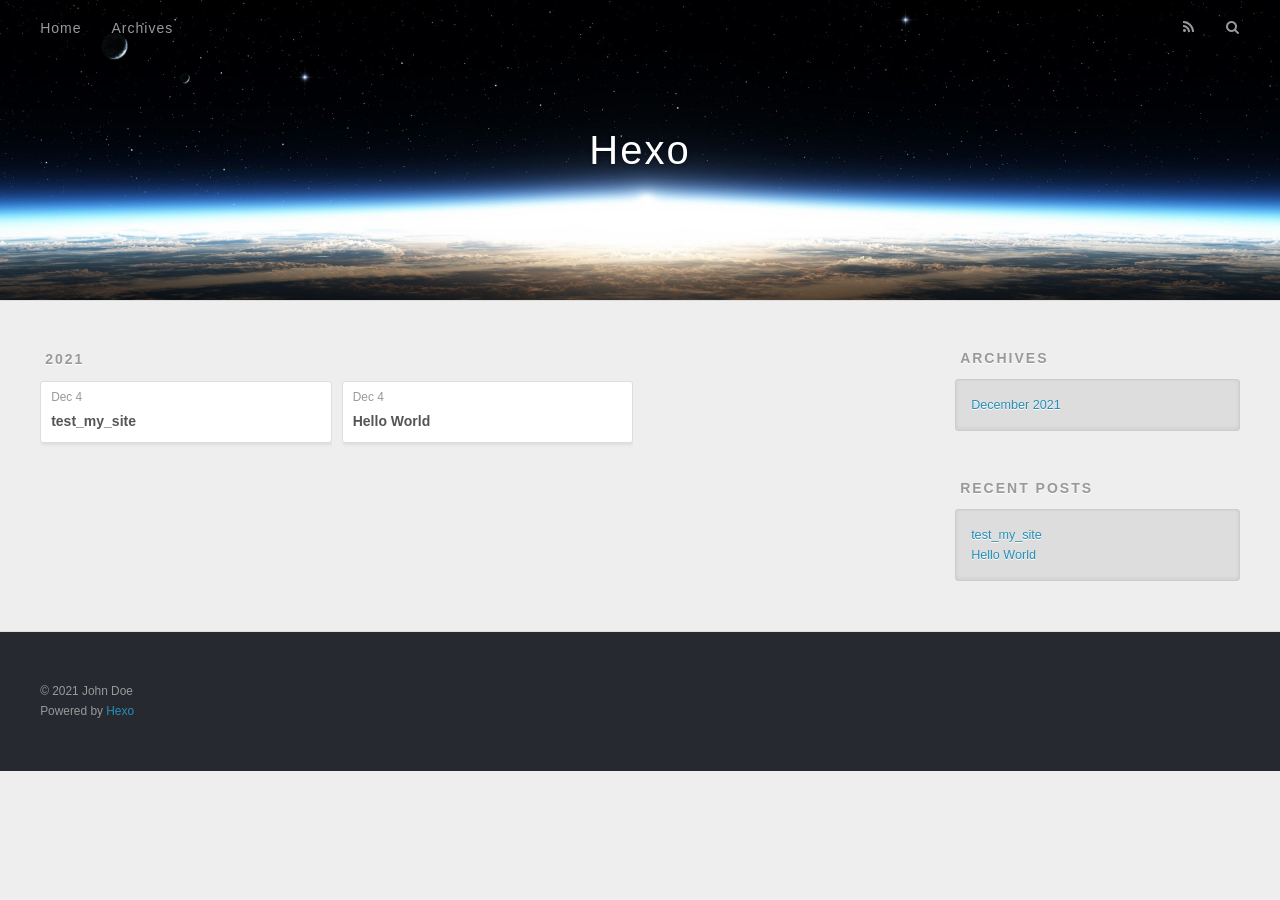
==== archives/index.html @ f8f71a6c "Site updated: 2021-12-04 10:49:41" ====
<!DOCTYPE html>
<html>
<head>
  <meta charset="utf-8">
  

  
  <title>Archives | Hexo</title>
  <meta name="viewport" content="width=device-width, initial-scale=1, maximum-scale=1">
  <meta property="og:type" content="website">
<meta property="og:title" content="Hexo">
<meta property="og:url" content="http://example.com/archives/index.html">
<meta property="og:site_name" content="Hexo">
<meta property="og:locale" content="en_US">
<meta property="article:author" content="John Doe">
<meta name="twitter:card" content="summary">
  
    <link rel="alternate" href="/atom.xml" title="Hexo" type="application/atom+xml">
  
  
    <link rel="icon" href="/favicon.png">
  
  
    <link href="//fonts.googleapis.com/css?family=Source+Code+Pro" rel="stylesheet" type="text/css">
  
  
<link rel="stylesheet" href="/css/style.css">

<meta name="generator" content="Hexo 5.4.0"></head>

<body>
  <div id="container">
    <div id="wrap">
      <header id="header">
  <div id="banner"></div>
  <div id="header-outer" class="outer">
    <div id="header-title" class="inner">
      <h1 id="logo-wrap">
        <a href="/" id="logo">Hexo</a>
      </h1>
      
    </div>
    <div id="header-inner" class="inner">
      <nav id="main-nav">
        <a id="main-nav-toggle" class="nav-icon"></a>
        
          <a class="main-nav-link" href="/">Home</a>
        
          <a class="main-nav-link" href="/archives">Archives</a>
        
      </nav>
      <nav id="sub-nav">
        
          <a id="nav-rss-link" class="nav-icon" href="/atom.xml" title="RSS Feed"></a>
        
        <a id="nav-search-btn" class="nav-icon" title="Search"></a>
      </nav>
      <div id="search-form-wrap">
        <form action="//google.com/search" method="get" accept-charset="UTF-8" class="search-form"><input type="search" name="q" class="search-form-input" placeholder="Search"><button type="submit" class="search-form-submit">&#xF002;</button><input type="hidden" name="sitesearch" value="http://example.com"></form>
      </div>
    </div>
  </div>
</header>
      <div class="outer">
        <section id="main">
  
  
    
    
      
      
      <section class="archives-wrap">
        <div class="archive-year-wrap">
          <a href="/archives/2021" class="archive-year">2021</a>
        </div>
        <div class="archives">
    
    <article class="archive-article archive-type-post">
  <div class="archive-article-inner">
    <header class="archive-article-header">
      <a href="/2021/12/04/test-my-site/" class="archive-article-date">
  <time datetime="2021-12-04T02:26:16.000Z" itemprop="datePublished">Dec 4</time>
</a>
      
  
    <h1 itemprop="name">
      <a class="archive-article-title" href="/2021/12/04/test-my-site/">test_my_site</a>
    </h1>
  

    </header>
  </div>
</article>
  
    
    
    <article class="archive-article archive-type-post">
  <div class="archive-article-inner">
    <header class="archive-article-header">
      <a href="/2021/12/04/hello-world/" class="archive-article-date">
  <time datetime="2021-12-04T02:25:50.120Z" itemprop="datePublished">Dec 4</time>
</a>
      
  
    <h1 itemprop="name">
      <a class="archive-article-title" href="/2021/12/04/hello-world/">Hello World</a>
    </h1>
  

    </header>
  </div>
</article>
  
  
    </div></section>
  


</section>
        
          <aside id="sidebar">
  
    

  
    

  
    
  
    
  <div class="widget-wrap">
    <h3 class="widget-title">Archives</h3>
    <div class="widget">
      <ul class="archive-list"><li class="archive-list-item"><a class="archive-list-link" href="/archives/2021/12/">December 2021</a></li></ul>
    </div>
  </div>


  
    
  <div class="widget-wrap">
    <h3 class="widget-title">Recent Posts</h3>
    <div class="widget">
      <ul>
        
          <li>
            <a href="/2021/12/04/test-my-site/">test_my_site</a>
          </li>
        
          <li>
            <a href="/2021/12/04/hello-world/">Hello World</a>
          </li>
        
      </ul>
    </div>
  </div>

  
</aside>
        
      </div>
      <footer id="footer">
  
  <div class="outer">
    <div id="footer-info" class="inner">
      &copy; 2021 John Doe<br>
      Powered by <a href="http://hexo.io/" target="_blank">Hexo</a>
    </div>
  </div>
</footer>
    </div>
    <nav id="mobile-nav">
  
    <a href="/" class="mobile-nav-link">Home</a>
  
    <a href="/archives" class="mobile-nav-link">Archives</a>
  
</nav>
    

<script src="//ajax.googleapis.com/ajax/libs/jquery/2.0.3/jquery.min.js"></script>


  
<link rel="stylesheet" href="/fancybox/jquery.fancybox.css">

  
<script src="/fancybox/jquery.fancybox.pack.js"></script>




<script src="/js/script.js"></script>




  </div>
</body>
</html>
---- css/style.css ----
body {
  width: 100%;
}
body:before,
body:after {
  content: "";
  display: table;
}
body:after {
  clear: both;
}
html,
body,
div,
span,
applet,
object,
iframe,
h1,
h2,
h3,
h4,
h5,
h6,
p,
blockquote,
pre,
a,
abbr,
acronym,
address,
big,
cite,
code,
del,
dfn,
em,
img,
ins,
kbd,
q,
s,
samp,
small,
strike,
strong,
sub,
sup,
tt,
var,
dl,
dt,
dd,
ol,
ul,
li,
fieldset,
form,
label,
legend,
table,
caption,
tbody,
tfoot,
thead,
tr,
th,
td {
  margin: 0;
  padding: 0;
  border: 0;
  outline: 0;
  font-weight: inherit;
  font-style: inherit;
  font-family: inherit;
  font-size: 100%;
  vertical-align: baseline;
}
body {
  line-height: 1;
  color: #000;
  background: #fff;
}
ol,
ul {
  list-style: none;
}
table {
  border-collapse: separate;
  border-spacing: 0;
  vertical-align: middle;
}
caption,
th,
td {
  text-align: left;
  font-weight: normal;
  vertical-align: middle;
}
a img {
  border: none;
}
input,
button {
  margin: 0;
  padding: 0;
}
input::-moz-focus-inner,
button::-moz-focus-inner {
  border: 0;
  padding: 0;
}
@font-face {
  font-family: FontAwesome;
  font-style: normal;
  font-weight: normal;
  src: url("fonts/fontawesome-webfont.eot?v=#4.0.3");
  src: url("fonts/fontawesome-webfont.eot?#iefix&v=#4.0.3") format("embedded-opentype"), url("fonts/fontawesome-webfont.woff?v=#4.0.3") format("woff"), url("fonts/fontawesome-webfont.ttf?v=#4.0.3") format("truetype"), url("fonts/fontawesome-webfont.svg#fontawesomeregular?v=#4.0.3") format("svg");
}
html,
body,
#container {
  height: 100%;
}
body {
  background: #eee;
  font: 14px -apple-system, BlinkMacSystemFont, "Segoe UI", "Roboto", "Oxygen", "Ubuntu", "Cantarell", "Fira Sans", "Droid Sans", "Helvetica Neue", sans-serif;
  -webkit-text-size-adjust: 100%;
}
.outer {
  max-width: 1220px;
  margin: 0 auto;
  padding: 0 20px;
}
.outer:before,
.outer:after {
  content: "";
  display: table;
}
.outer:after {
  clear: both;
}
.inner {
  display: inline;
  float: left;
  width: 98.33333333333333%;
  margin: 0 0.833333333333333%;
}
.left,
.alignleft {
  float: left;
}
.right,
.alignright {
  float: right;
}
.clear {
  clear: both;
}
#container {
  position: relative;
}
.mobile-nav-on {
  overflow: hidden;
}
#wrap {
  height: 100%;
  width: 100%;
  position: absolute;
  top: 0;
  left: 0;
  -webkit-transition: 0.2s ease-out;
  -moz-transition: 0.2s ease-out;
  -ms-transition: 0.2s ease-out;
  transition: 0.2s ease-out;
  z-index: 1;
  background: #eee;
}
.mobile-nav-on #wrap {
  left: 280px;
}
@media screen and (min-width: 768px) {
  #main {
    display: inline;
    float: left;
    width: 73.33333333333333%;
    margin: 0 0.833333333333333%;
  }
}
.article-date,
.article-category-link,
.archive-year,
.widget-title {
  text-decoration: none;
  text-transform: uppercase;
  letter-spacing: 2px;
  color: #999;
  margin-bottom: 1em;
  margin-left: 5px;
  line-height: 1em;
  text-shadow: 0 1px #fff;
  font-weight: bold;
}
.article-inner,
.archive-article-inner {
  background: #fff;
  -webkit-box-shadow: 1px 2px 3px #ddd;
  box-shadow: 1px 2px 3px #ddd;
  border: 1px solid #ddd;
  border-radius: 3px;
}
.article-entry h1,
.widget h1 {
  font-size: 2em;
}
.article-entry h2,
.widget h2 {
  font-size: 1.5em;
}
.article-entry h3,
.widget h3 {
  font-size: 1.3em;
}
.article-entry h4,
.widget h4 {
  font-size: 1.2em;
}
.article-entry h5,
.widget h5 {
  font-size: 1em;
}
.article-entry h6,
.widget h6 {
  font-size: 1em;
  color: #999;
}
.article-entry hr,
.widget hr {
  border: 1px dashed #ddd;
}
.article-entry strong,
.widget strong {
  font-weight: bold;
}
.article-entry em,
.widget em,
.article-entry cite,
.widget cite {
  font-style: italic;
}
.article-entry sup,
.widget sup,
.article-entry sub,
.widget sub {
  font-size: 0.75em;
  line-height: 0;
  position: relative;
  vertical-align: baseline;
}
.article-entry sup,
.widget sup {
  top: -0.5em;
}
.article-entry sub,
.widget sub {
  bottom: -0.2em;
}
.article-entry small,
.widget small {
  font-size: 0.85em;
}
.article-entry acronym,
.widget acronym,
.article-entry abbr,
.widget abbr {
  border-bottom: 1px dotted;
}
.article-entry ul,
.widget ul,
.article-entry ol,
.widget ol,
.article-entry dl,
.widget dl {
  margin: 0 20px;
  line-height: 1.6em;
}
.article-entry ul ul,
.widget ul ul,
.article-entry ol ul,
.widget ol ul,
.article-entry ul ol,
.widget ul ol,
.article-entry ol ol,
.widget ol ol {
  margin-top: 0;
  margin-bottom: 0;
}
.article-entry ul,
.widget ul {
  list-style: disc;
}
.article-entry ol,
.widget ol {
  list-style: decimal;
}
.article-entry dt,
.widget dt {
  font-weight: bold;
}
#header {
  height: 300px;
  position: relative;
  border-bottom: 1px solid #ddd;
}
#header:before,
#header:after {
  content: "";
  position: absolute;
  left: 0;
  right: 0;
  height: 40px;
}
#header:before {
  top: 0;
  background: -webkit-linear-gradient(rgba(0,0,0,0.2), transparent);
  background: -moz-linear-gradient(rgba(0,0,0,0.2), transparent);
  background: -ms-linear-gradient(rgba(0,0,0,0.2), transparent);
  background: linear-gradient(rgba(0,0,0,0.2), transparent);
}
#header:after {
  bottom: 0;
  background: -webkit-linear-gradient(transparent, rgba(0,0,0,0.2));
  background: -moz-linear-gradient(transparent, rgba(0,0,0,0.2));
  background: -ms-linear-gradient(transparent, rgba(0,0,0,0.2));
  background: linear-gradient(transparent, rgba(0,0,0,0.2));
}
#header-outer {
  height: 100%;
  position: relative;
}
#header-inner {
  position: relative;
  overflow: hidden;
}
#banner {
  position: absolute;
  top: 0;
  left: 0;
  width: 100%;
  height: 100%;
  background: url("images/banner.jpg") center #000;
  -webkit-background-size: cover;
  -moz-background-size: cover;
  background-size: cover;
  z-index: -1;
}
#header-title {
  text-align: center;
  height: 40px;
  position: absolute;
  top: 50%;
  left: 0;
  margin-top: -20px;
}
#logo,
#subtitle {
  text-decoration: none;
  color: #fff;
  font-weight: 300;
  text-shadow: 0 1px 4px rgba(0,0,0,0.3);
}
#logo {
  font-size: 40px;
  line-height: 40px;
  letter-spacing: 2px;
}
#subtitle {
  font-size: 16px;
  line-height: 16px;
  letter-spacing: 1px;
}
#subtitle-wrap {
  margin-top: 16px;
}
#main-nav {
  float: left;
  margin-left: -15px;
}
.nav-icon,
.main-nav-link {
  float: left;
  color: #fff;
  opacity: 0.6;
  text-decoration: none;
  text-shadow: 0 1px rgba(0,0,0,0.2);
  -webkit-transition: opacity 0.2s;
  -moz-transition: opacity 0.2s;
  -ms-transition: opacity 0.2s;
  transition: opacity 0.2s;
  display: block;
  padding: 20px 15px;
}
.nav-icon:hover,
.main-nav-link:hover {
  opacity: 1;
}
.nav-icon {
  font-family: FontAwesome;
  text-align: center;
  font-size: 14px;
  width: 14px;
  height: 14px;
  padding: 20px 15px;
  position: relative;
  cursor: pointer;
}
.main-nav-link {
  font-weight: 300;
  letter-spacing: 1px;
}
@media screen and (max-width: 479px) {
  .main-nav-link {
    display: none;
  }
}
#main-nav-toggle {
  display: none;
}
#main-nav-toggle:before {
  content: "\f0c9";
}
@media screen and (max-width: 479px) {
  #main-nav-toggle {
    display: block;
  }
}
#sub-nav {
  float: right;
  margin-right: -15px;
}
#nav-rss-link:before {
  content: "\f09e";
}
#nav-search-btn:before {
  content: "\f002";
}
#search-form-wrap {
  position: absolute;
  top: 15px;
  width: 150px;
  height: 30px;
  right: -150px;
  opacity: 0;
  -webkit-transition: 0.2s ease-out;
  -moz-transition: 0.2s ease-out;
  -ms-transition: 0.2s ease-out;
  transition: 0.2s ease-out;
}
#search-form-wrap.on {
  opacity: 1;
  right: 0;
}
@media screen and (max-width: 479px) {
  #search-form-wrap {
    width: 100%;
    right: -100%;
  }
}
.search-form {
  position: absolute;
  top: 0;
  left: 0;
  right: 0;
  background: #fff;
  padding: 5px 15px;
  border-radius: 15px;
  -webkit-box-shadow: 0 0 10px rgba(0,0,0,0.3);
  box-shadow: 0 0 10px rgba(0,0,0,0.3);
}
.search-form-input {
  border: none;
  background: none;
  color: #555;
  width: 100%;
  font: 13px -apple-system, BlinkMacSystemFont, "Segoe UI", "Roboto", "Oxygen", "Ubuntu", "Cantarell", "Fira Sans", "Droid Sans", "Helvetica Neue", sans-serif;
  outline: none;
}
.search-form-input::-webkit-search-results-decoration,
.search-form-input::-webkit-search-cancel-button {
  -webkit-appearance: none;
}
.search-form-submit {
  position: absolute;
  top: 50%;
  right: 10px;
  margin-top: -7px;
  font: 13px FontAwesome;
  border: none;
  background: none;
  color: #bbb;
  cursor: pointer;
}
.search-form-submit:hover,
.search-form-submit:focus {
  color: #777;
}
.article {
  margin: 50px 0;
}
.article-inner {
  overflow: hidden;
}
.article-meta:before,
.article-meta:after {
  content: "";
  display: table;
}
.article-meta:after {
  clear: both;
}
.article-date {
  float: left;
}
.article-category {
  float: left;
  line-height: 1em;
  color: #ccc;
  text-shadow: 0 1px #fff;
  margin-left: 8px;
}
.article-category:before {
  content: "\2022";
}
.article-category-link {
  margin: 0 12px 1em;
}
.article-header {
  padding: 20px 20px 0;
}
.article-title {
  text-decoration: none;
  font-size: 2em;
  font-weight: bold;
  color: #555;
  line-height: 1.1em;
  -webkit-transition: color 0.2s;
  -moz-transition: color 0.2s;
  -ms-transition: color 0.2s;
  transition: color 0.2s;
}
a.article-title:hover {
  color: #258fb8;
}
.article-entry {
  color: #555;
  padding: 0 20px;
}
.article-entry:before,
.article-entry:after {
  content: "";
  display: table;
}
.article-entry:after {
  clear: both;
}
.article-entry p,
.article-entry table {
  line-height: 1.6em;
  margin: 1.6em 0;
}
.article-entry h1,
.article-entry h2,
.article-entry h3,
.article-entry h4,
.article-entry h5,
.article-entry h6 {
  font-weight: bold;
}
.article-entry h1,
.article-entry h2,
.article-entry h3,
.article-entry h4,
.article-entry h5,
.article-entry h6 {
  line-height: 1.1em;
  margin: 1.1em 0;
}
.article-entry a {
  color: #258fb8;
  text-decoration: none;
}
.article-entry a:hover {
  text-decoration: underline;
}
.article-entry ul,
.article-entry ol,
.article-entry dl {
  margin-top: 1.6em;
  margin-bottom: 1.6em;
}
.article-entry img,
.article-entry video {
  max-width: 100%;
  height: auto;
  display: block;
  margin: auto;
}
.article-entry iframe {
  border: none;
}
.article-entry table {
  width: 100%;
  border-collapse: collapse;
  border-spacing: 0;
}
.article-entry th {
  font-weight: bold;
  border-bottom: 3px solid #ddd;
  padding-bottom: 0.5em;
}
.article-entry td {
  border-bottom: 1px solid #ddd;
  padding: 10px 0;
}
.article-entry blockquote {
  font-family: Georgia, "Times New Roman", serif;
  font-size: 1.4em;
  margin: 1.6em 20px;
  text-align: center;
}
.article-entry blockquote footer {
  font-size: 14px;
  margin: 1.6em 0;
  font-family: -apple-system, BlinkMacSystemFont, "Segoe UI", "Roboto", "Oxygen", "Ubuntu", "Cantarell", "Fira Sans", "Droid Sans", "Helvetica Neue", sans-serif;
}
.article-entry blockquote footer cite:before {
  content: "—";
  padding: 0 0.5em;
}
.article-entry .pullquote {
  text-align: left;
  width: 45%;
  margin: 0;
}
.article-entry .pullquote.left {
  margin-left: 0.5em;
  margin-right: 1em;
}
.article-entry .pullquote.right {
  margin-right: 0.5em;
  margin-left: 1em;
}
.article-entry .caption {
  color: #999;
  display: block;
  font-size: 0.9em;
  margin-top: 0.5em;
  position: relative;
  text-align: center;
}
.article-entry .video-container {
  position: relative;
  padding-top: 56.25%;
  height: 0;
  overflow: hidden;
}
.article-entry .video-container iframe,
.article-entry .video-container object,
.article-entry .video-container embed {
  position: absolute;
  top: 0;
  left: 0;
  width: 100%;
  height: 100%;
  margin-top: 0;
}
.article-more-link a {
  display: inline-block;
  line-height: 1em;
  padding: 6px 15px;
  border-radius: 15px;
  background: #eee;
  color: #999;
  text-shadow: 0 1px #fff;
  text-decoration: none;
}
.article-more-link a:hover {
  background: #258fb8;
  color: #fff;
  text-decoration: none;
  text-shadow: 0 1px #1e7293;
}
.article-footer {
  font-size: 0.85em;
  line-height: 1.6em;
  border-top: 1px solid #ddd;
  padding-top: 1.6em;
  margin: 0 20px 20px;
}
.article-footer:before,
.article-footer:after {
  content: "";
  display: table;
}
.article-footer:after {
  clear: both;
}
.article-footer a {
  color: #999;
  text-decoration: none;
}
.article-footer a:hover {
  color: #555;
}
.article-tag-list-item {
  float: left;
  margin-right: 10px;
}
.article-tag-list-link:before {
  content: "#";
}
.article-comment-link {
  float: right;
}
.article-comment-link:before {
  content: "\f075";
  font-family: FontAwesome;
  padding-right: 8px;
}
.article-share-link {
  cursor: pointer;
  float: right;
  margin-left: 20px;
}
.article-share-link:before {
  content: "\f064";
  font-family: FontAwesome;
  padding-right: 6px;
}
#article-nav {
  position: relative;
}
#article-nav:before,
#article-nav:after {
  content: "";
  display: table;
}
#article-nav:after {
  clear: both;
}
@media screen and (min-width: 768px) {
  #article-nav {
    margin: 50px 0;
  }
  #article-nav:before {
    width: 8px;
    height: 8px;
    position: absolute;
    top: 50%;
    left: 50%;
    margin-top: -4px;
    margin-left: -4px;
    content: "";
    border-radius: 50%;
    background: #ddd;
    -webkit-box-shadow: 0 1px 2px #fff;
    box-shadow: 0 1px 2px #fff;
  }
}
.article-nav-link-wrap {
  text-decoration: none;
  text-shadow: 0 1px #fff;
  color: #999;
  -webkit-box-sizing: border-box;
  -moz-box-sizing: border-box;
  box-sizing: border-box;
  margin-top: 50px;
  text-align: center;
  display: block;
}
.article-nav-link-wrap:hover {
  color: #555;
}
@media screen and (min-width: 768px) {
  .article-nav-link-wrap {
    width: 50%;
    margin-top: 0;
  }
}
@media screen and (min-width: 768px) {
  #article-nav-newer {
    float: left;
    text-align: right;
    padding-right: 20px;
  }
}
@media screen and (min-width: 768px) {
  #article-nav-older {
    float: right;
    text-align: left;
    padding-left: 20px;
  }
}
.article-nav-caption {
  text-transform: uppercase;
  letter-spacing: 2px;
  color: #ddd;
  line-height: 1em;
  font-weight: bold;
}
#article-nav-newer .article-nav-caption {
  margin-right: -2px;
}
.article-nav-title {
  font-size: 0.85em;
  line-height: 1.6em;
  margin-top: 0.5em;
}
.article-share-box {
  position: absolute;
  display: none;
  background: #fff;
  -webkit-box-shadow: 1px 2px 10px rgba(0,0,0,0.2);
  box-shadow: 1px 2px 10px rgba(0,0,0,0.2);
  border-radius: 3px;
  margin-left: -145px;
  overflow: hidden;
  z-index: 1;
}
.article-share-box.on {
  display: block;
}
.article-share-input {
  width: 100%;
  background: none;
  -webkit-box-sizing: border-box;
  -moz-box-sizing: border-box;
  box-sizing: border-box;
  font: 14px -apple-system, BlinkMacSystemFont, "Segoe UI", "Roboto", "Oxygen", "Ubuntu", "Cantarell", "Fira Sans", "Droid Sans", "Helvetica Neue", sans-serif;
  padding: 0 15px;
  color: #555;
  outline: none;
  border: 1px solid #ddd;
  border-radius: 3px 3px 0 0;
  height: 36px;
  line-height: 36px;
}
.article-share-links {
  background: #eee;
}
.article-share-links:before,
.article-share-links:after {
  content: "";
  display: table;
}
.article-share-links:after {
  clear: both;
}
.article-share-twitter,
.article-share-facebook,
.article-share-pinterest,
.article-share-google {
  width: 50px;
  height: 36px;
  display: block;
  float: left;
  position: relative;
  color: #999;
  text-shadow: 0 1px #fff;
}
.article-share-twitter:before,
.article-share-facebook:before,
.article-share-pinterest:before,
.article-share-google:before {
  font-size: 20px;
  font-family: FontAwesome;
  width: 20px;
  height: 20px;
  position: absolute;
  top: 50%;
  left: 50%;
  margin-top: -10px;
  margin-left: -10px;
  text-align: center;
}
.article-share-twitter:hover,
.article-share-facebook:hover,
.article-share-pinterest:hover,
.article-share-google:hover {
  color: #fff;
}
.article-share-twitter:before {
  content: "\f099";
}
.article-share-twitter:hover {
  background: #00aced;
  text-shadow: 0 1px #008abe;
}
.article-share-facebook:before {
  content: "\f09a";
}
.article-share-facebook:hover {
  background: #3b5998;
  text-shadow: 0 1px #2f477a;
}
.article-share-pinterest:before {
  content: "\f0d2";
}
.article-share-pinterest:hover {
  background: #cb2027;
  text-shadow: 0 1px #a21a1f;
}
.article-share-google:before {
  content: "\f0d5";
}
.article-share-google:hover {
  background: #dd4b39;
  text-shadow: 0 1px #be3221;
}
.article-gallery {
  background: #000;
  position: relative;
}
.article-gallery-photos {
  position: relative;
  overflow: hidden;
}
.article-gallery-img {
  display: none;
  max-width: 100%;
}
.article-gallery-img:first-child {
  display: block;
}
.article-gallery-img.loaded {
  position: absolute;
  display: block;
}
.article-gallery-img img {
  display: block;
  max-width: 100%;
  margin: 0 auto;
}
#comments {
  background: #fff;
  -webkit-box-shadow: 1px 2px 3px #ddd;
  box-shadow: 1px 2px 3px #ddd;
  padding: 20px;
  border: 1px solid #ddd;
  border-radius: 3px;
  margin: 50px 0;
}
#comments a {
  color: #258fb8;
}
.archives-wrap {
  margin: 50px 0;
}
.archives:before,
.archives:after {
  content: "";
  display: table;
}
.archives:after {
  clear: both;
}
.archive-year-wrap {
  margin-bottom: 1em;
}
.archives {
  -webkit-column-gap: 10px;
  -moz-column-gap: 10px;
  column-gap: 10px;
}
@media screen and (min-width: 480px) and (max-width: 767px) {
  .archives {
    -webkit-column-count: 2;
    -moz-column-count: 2;
    column-count: 2;
  }
}
@media screen and (min-width: 768px) {
  .archives {
    -webkit-column-count: 3;
    -moz-column-count: 3;
    column-count: 3;
  }
}
.archive-article {
  -webkit-column-break-inside: avoid;
  page-break-inside: avoid;
  overflow: hidden;
  break-inside: avoid-column;
}
.archive-article-inner {
  padding: 10px;
  margin-bottom: 15px;
}
.archive-article-title {
  text-decoration: none;
  font-weight: bold;
  color: #555;
  -webkit-transition: color 0.2s;
  -moz-transition: color 0.2s;
  -ms-transition: color 0.2s;
  transition: color 0.2s;
  line-height: 1.6em;
}
.archive-article-title:hover {
  color: #258fb8;
}
.archive-article-footer {
  margin-top: 1em;
}
.archive-article-date {
  color: #999;
  text-decoration: none;
  font-size: 0.85em;
  line-height: 1em;
  margin-bottom: 0.5em;
  display: block;
}
#page-nav {
  margin: 50px auto;
  background: #fff;
  -webkit-box-shadow: 1px 2px 3px #ddd;
  box-shadow: 1px 2px 3px #ddd;
  border: 1px solid #ddd;
  border-radius: 3px;
  text-align: center;
  color: #999;
  overflow: hidden;
}
#page-nav:before,
#page-nav:after {
  content: "";
  display: table;
}
#page-nav:after {
  clear: both;
}
#page-nav a,
#page-nav span {
  padding: 10px 20px;
  line-height: 1;
  height: 2ex;
}
#page-nav a {
  color: #999;
  text-decoration: none;
}
#page-nav a:hover {
  background: #999;
  color: #fff;
}
#page-nav .prev {
  float: left;
}
#page-nav .next {
  float: right;
}
#page-nav .page-number {
  display: inline-block;
}
@media screen and (max-width: 479px) {
  #page-nav .page-number {
    display: none;
  }
}
#page-nav .current {
  color: #555;
  font-weight: bold;
}
#page-nav .space {
  color: #ddd;
}
#footer {
  background: #262a30;
  padding: 50px 0;
  border-top: 1px solid #ddd;
  color: #999;
}
#footer a {
  color: #258fb8;
  text-decoration: none;
}
#footer a:hover {
  text-decoration: underline;
}
#footer-info {
  line-height: 1.6em;
  font-size: 0.85em;
}
.article-entry pre,
.article-entry .highlight {
  background: #2d2d2d;
  margin: 0 -20px;
  padding: 15px 20px;
  border-style: solid;
  border-color: #ddd;
  border-width: 1px 0;
  overflow: auto;
  color: #ccc;
  line-height: 22.400000000000002px;
}
.article-entry .highlight .gutter pre,
.article-entry .gist .gist-file .gist-data .line-numbers {
  color: #666;
  font-size: 0.85em;
}
.article-entry pre,
.article-entry code {
  font-family: "Source Code Pro", Consolas, Monaco, Menlo, Consolas, monospace;
}
.article-entry code {
  background: #eee;
  text-shadow: 0 1px #fff;
  padding: 0 0.3em;
}
.article-entry pre code {
  background: none;
  text-shadow: none;
  padding: 0;
}
.article-entry .highlight pre {
  border: none;
  margin: 0;
  padding: 0;
}
.article-entry .highlight table {
  margin: 0;
  width: auto;
}
.article-entry .highlight td {
  border: none;
  padding: 0;
}
.article-entry .highlight figcaption {
  font-size: 0.85em;
  color: #999;
  line-height: 1em;
  margin-bottom: 1em;
}
.article-entry .highlight figcaption:before,
.article-entry .highlight figcaption:after {
  content: "";
  display: table;
}
.article-entry .highlight figcaption:after {
  clear: both;
}
.article-entry .highlight figcaption a {
  float: right;
}
.article-entry .highlight .gutter pre {
  text-align: right;
  padding-right: 20px;
}
.article-entry .highlight .line {
  height: 22.400000000000002px;
}
.article-entry .highlight .line.marked {
  background: #515151;
}
.article-entry .gist {
  margin: 0 -20px;
  border-style: solid;
  border-color: #ddd;
  border-width: 1px 0;
  background: #2d2d2d;
  padding: 15px 20px 15px 0;
}
.article-entry .gist .gist-file {
  border: none;
  font-family: "Source Code Pro", Consolas, Monaco, Menlo, Consolas, monospace;
  margin: 0;
}
.article-entry .gist .gist-file .gist-data {
  background: none;
  border: none;
}
.article-entry .gist .gist-file .gist-data .line-numbers {
  background: none;
  border: none;
  padding: 0 20px 0 0;
}
.article-entry .gist .gist-file .gist-data .line-data {
  padding: 0 !important;
}
.article-entry .gist .gist-file .highlight {
  margin: 0;
  padding: 0;
  border: none;
}
.article-entry .gist .gist-file .gist-meta {
  background: #2d2d2d;
  color: #999;
  font: 0.85em -apple-system, BlinkMacSystemFont, "Segoe UI", "Roboto", "Oxygen", "Ubuntu", "Cantarell", "Fira Sans", "Droid Sans", "Helvetica Neue", sans-serif;
  text-shadow: 0 0;
  padding: 0;
  margin-top: 1em;
  margin-left: 20px;
}
.article-entry .gist .gist-file .gist-meta a {
  color: #258fb8;
  font-weight: normal;
}
.article-entry .gist .gist-file .gist-meta a:hover {
  text-decoration: underline;
}
pre .comment,
pre .title {
  color: #999;
}
pre .variable,
pre .attribute,
pre .tag,
pre .regexp,
pre .ruby .constant,
pre .xml .tag .title,
pre .xml .pi,
pre .xml .doctype,
pre .html .doctype,
pre .css .id,
pre .css .class,
pre .css .pseudo {
  color: #f2777a;
}
pre .number,
pre .preprocessor,
pre .built_in,
pre .literal,
pre .params,
pre .constant {
  color: #f99157;
}
pre .class,
pre .ruby .class .title,
pre .css .rules .attribute {
  color: #9c9;
}
pre .string,
pre .value,
pre .inheritance,
pre .header,
pre .ruby .symbol,
pre .xml .cdata {
  color: #9c9;
}
pre .css .hexcolor {
  color: #6cc;
}
pre .function,
pre .python .decorator,
pre .python .title,
pre .ruby .function .title,
pre .ruby .title .keyword,
pre .perl .sub,
pre .javascript .title,
pre .coffeescript .title {
  color: #69c;
}
pre .keyword,
pre .javascript .function {
  color: #c9c;
}
@media screen and (max-width: 479px) {
  #mobile-nav {
    position: absolute;
    top: 0;
    left: 0;
    width: 280px;
    height: 100%;
    background: #191919;
    border-right: 1px solid #fff;
  }
}
@media screen and (max-width: 479px) {
  .mobile-nav-link {
    display: block;
    color: #999;
    text-decoration: none;
    padding: 15px 20px;
    font-weight: bold;
  }
  .mobile-nav-link:hover {
    color: #fff;
  }
}
@media screen and (min-width: 768px) {
  #sidebar {
    display: inline;
    float: left;
    width: 23.333333333333332%;
    margin: 0 0.833333333333333%;
  }
}
.widget-wrap {
  margin: 50px 0;
}
.widget {
  color: #777;
  text-shadow: 0 1px #fff;
  background: #ddd;
  -webkit-box-shadow: 0 -1px 4px #ccc inset;
  box-shadow: 0 -1px 4px #ccc inset;
  border: 1px solid #ccc;
  padding: 15px;
  border-radius: 3px;
}
.widget a {
  color: #258fb8;
  text-decoration: none;
}
.widget a:hover {
  text-decoration: underline;
}
.widget ul ul,
.widget ol ul,
.widget dl ul,
.widget ul ol,
.widget ol ol,
.widget dl ol,
.widget ul dl,
.widget ol dl,
.widget dl dl {
  margin-left: 15px;
  list-style: disc;
}
.widget {
  line-height: 1.6em;
  word-wrap: break-word;
  font-size: 0.9em;
}
.widget ul,
.widget ol {
  list-style: none;
  margin: 0;
}
.widget ul ul,
.widget ol ul,
.widget ul ol,
.widget ol ol {
  margin: 0 20px;
}
.widget ul ul,
.widget ol ul {
  list-style: disc;
}
.widget ul ol,
.widget ol ol {
  list-style: decimal;
}
.category-list-count,
.tag-list-count,
.archive-list-count {
  padding-left: 5px;
  color: #999;
  font-size: 0.85em;
}
.category-list-count:before,
.tag-list-count:before,
.archive-list-count:before {
  content: "(";
}
.category-list-count:after,
.tag-list-count:after,
.archive-list-count:after {
  content: ")";
}
.tagcloud a {
  margin-right: 5px;
  display: inline-block;
}
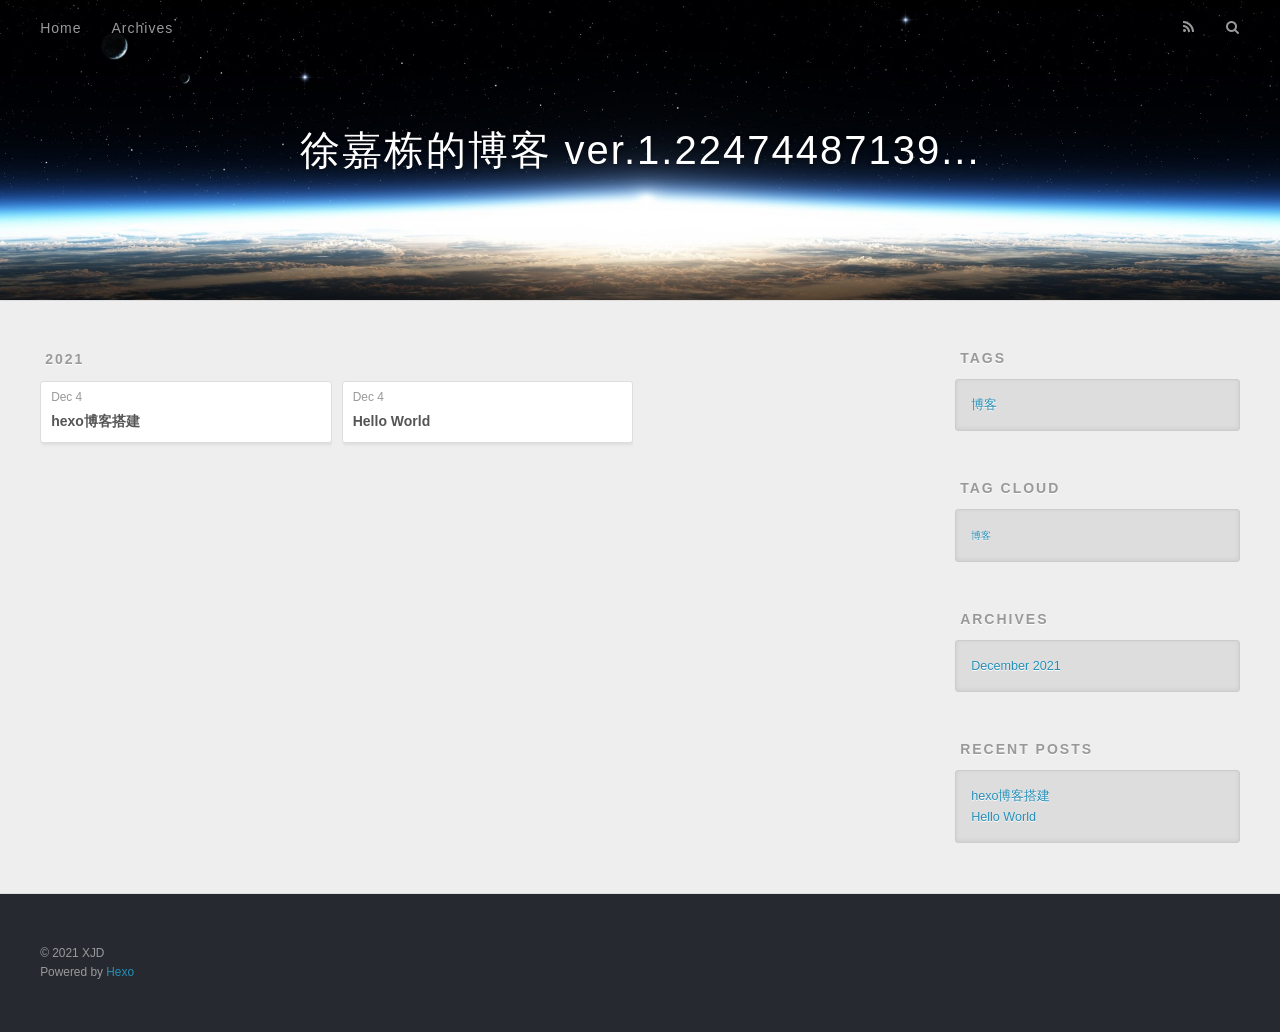
==== commit 0350a177: "Site updated: 2021-12-04 11:59:10" ====
--- a/archives/index.html
+++ b/archives/index.html
@@ -5,17 +5,19 @@
   
 
   
-  <title>Archives | Hexo</title>
+  <title>Archives | 徐嘉栋的博客 ver.1.22474487139...</title>
   <meta name="viewport" content="width=device-width, initial-scale=1, maximum-scale=1">
-  <meta property="og:type" content="website">
-<meta property="og:title" content="Hexo">
+  <meta name="description" content="又一个不知道什么时候搁浅的写作计划">
+<meta property="og:type" content="website">
+<meta property="og:title" content="徐嘉栋的博客 ver.1.22474487139...">
 <meta property="og:url" content="http://example.com/archives/index.html">
-<meta property="og:site_name" content="Hexo">
-<meta property="og:locale" content="en_US">
-<meta property="article:author" content="John Doe">
+<meta property="og:site_name" content="徐嘉栋的博客 ver.1.22474487139...">
+<meta property="og:description" content="又一个不知道什么时候搁浅的写作计划">
+<meta property="og:locale">
+<meta property="article:author" content="XJD">
 <meta name="twitter:card" content="summary">
   
-    <link rel="alternate" href="/atom.xml" title="Hexo" type="application/atom+xml">
+    <link rel="alternate" href="/atom.xml" title="徐嘉栋的博客 ver.1.22474487139..." type="application/atom+xml">
   
   
     <link rel="icon" href="/favicon.png">
@@ -36,7 +38,7 @@
   <div id="header-outer" class="outer">
     <div id="header-title" class="inner">
       <h1 id="logo-wrap">
-        <a href="/" id="logo">Hexo</a>
+        <a href="/" id="logo">徐嘉栋的博客 ver.1.22474487139...</a>
       </h1>
       
     </div>
@@ -78,13 +80,13 @@
     <article class="archive-article archive-type-post">
   <div class="archive-article-inner">
     <header class="archive-article-header">
-      <a href="/2021/12/04/test-my-site/" class="archive-article-date">
-  <time datetime="2021-12-04T02:26:16.000Z" itemprop="datePublished">Dec 4</time>
+      <a href="/2021/12/04/hexo%E5%8D%9A%E5%AE%A2%E6%90%AD%E5%BB%BA/" class="archive-article-date">
+  <time datetime="2021-12-04T02:54:14.000Z" itemprop="datePublished">Dec 4</time>
 </a>
       
   
     <h1 itemprop="name">
-      <a class="archive-article-title" href="/2021/12/04/test-my-site/">test_my_site</a>
+      <a class="archive-article-title" href="/2021/12/04/hexo%E5%8D%9A%E5%AE%A2%E6%90%AD%E5%BB%BA/">hexo博客搭建</a>
     </h1>
   
 
@@ -124,9 +126,23 @@
 
   
     
-
-  
-    
+  <div class="widget-wrap">
+    <h3 class="widget-title">Tags</h3>
+    <div class="widget">
+      <ul class="tag-list" itemprop="keywords"><li class="tag-list-item"><a class="tag-list-link" href="/tags/%E5%8D%9A%E5%AE%A2/" rel="tag">博客</a></li></ul>
+    </div>
+  </div>
+
+
+  
+    
+  <div class="widget-wrap">
+    <h3 class="widget-title">Tag Cloud</h3>
+    <div class="widget tagcloud">
+      <a href="/tags/%E5%8D%9A%E5%AE%A2/" style="font-size: 10px;">博客</a>
+    </div>
+  </div>
+
   
     
   <div class="widget-wrap">
@@ -145,7 +161,7 @@
       <ul>
         
           <li>
-            <a href="/2021/12/04/test-my-site/">test_my_site</a>
+            <a href="/2021/12/04/hexo%E5%8D%9A%E5%AE%A2%E6%90%AD%E5%BB%BA/">hexo博客搭建</a>
           </li>
         
           <li>
@@ -164,7 +180,7 @@
   
   <div class="outer">
     <div id="footer-info" class="inner">
-      &copy; 2021 John Doe<br>
+      &copy; 2021 XJD<br>
       Powered by <a href="http://hexo.io/" target="_blank">Hexo</a>
     </div>
   </div>
